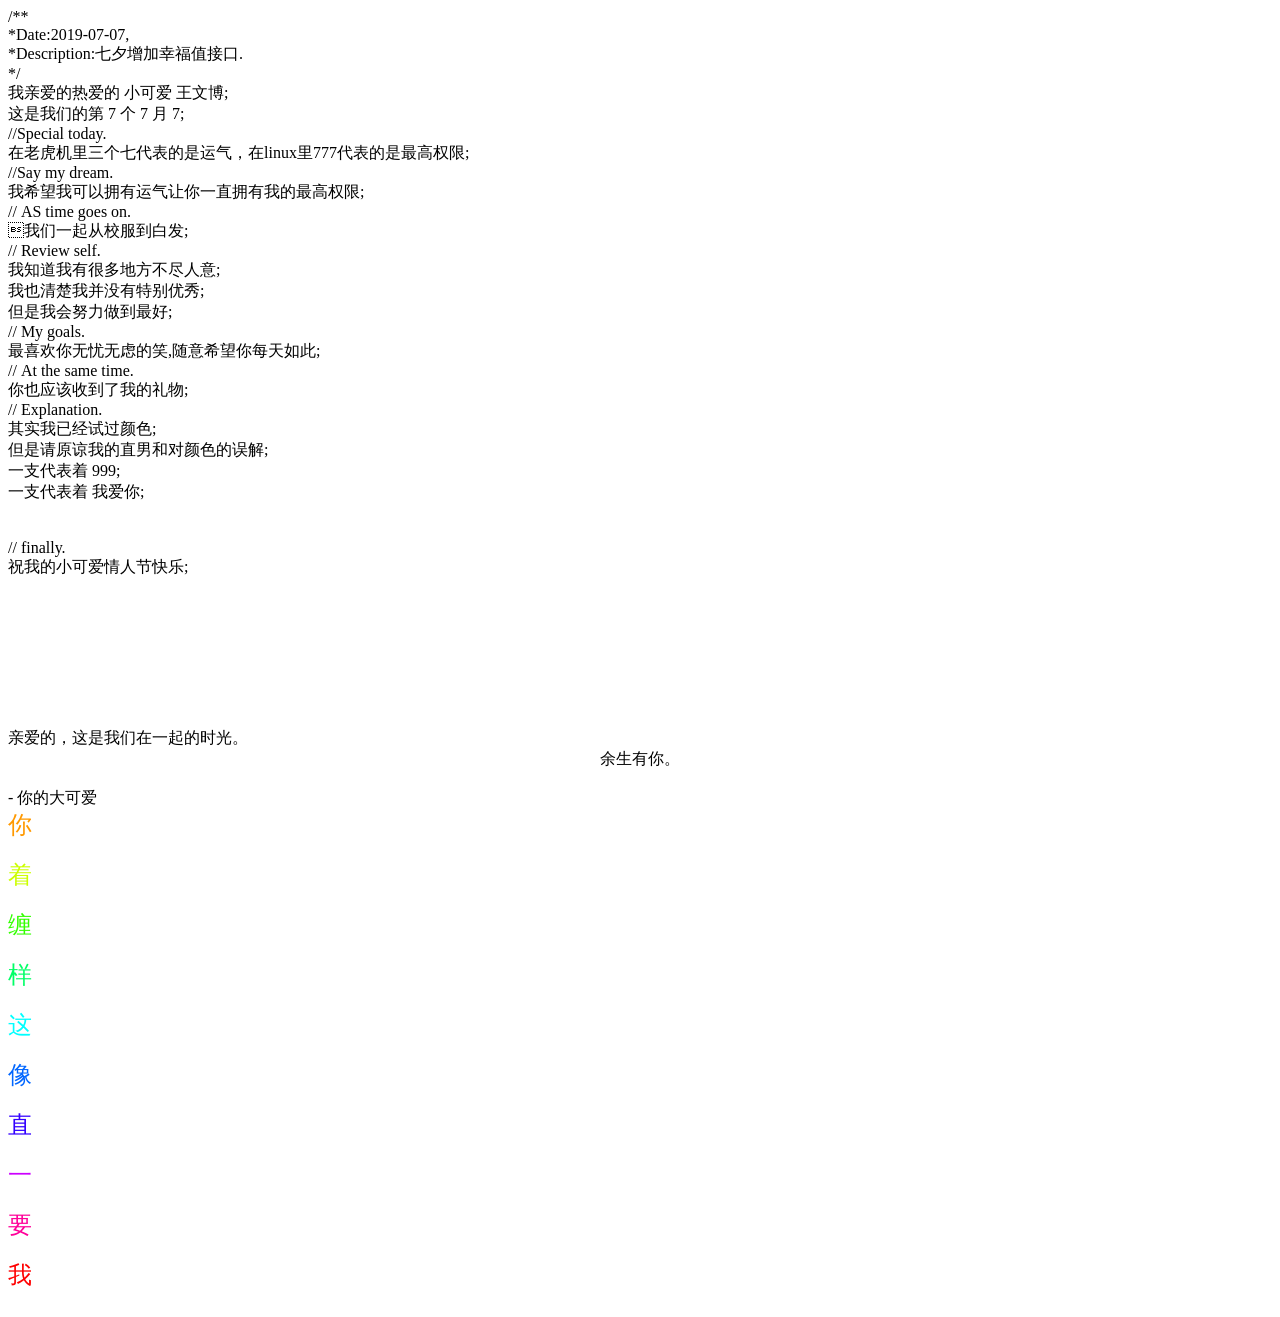
==== index.html @ f60bf196 "Create index.html" ====
<!DOCTYPE html PUBLIC "-//W3C//DTD XHTML 1.0 Transitional//EN" "http://www.w3.org/TR/xhtml1/DTD/xhtml1-transitional.dtd">
<html xmlns="http://www.w3.org/1999/xhtml">
<head>
<meta http-equiv="Content-Type" content="text/html; charset=utf-8" />
<title>致王文博女士 ---------------郝家锐</title>

<style type="text/css">
@font-face {
	font-family: digit;
	src: url('digital-7_mono.ttf') format("truetype");
}
</style>

<link href="css/default.css" type="text/css" rel="stylesheet">
<script type="text/javascript" src="js/jquery.js"></script>
<script type="text/javascript" src="js/garden.js"></script>
<script type="text/javascript" src="js/functions.js"></script>

</head>

<body>

<div id="mainDiv">
	<div id="content">
		<div id="code">
			<span class="comments">/**</span><br />
			<span class="space"/><span class="comments">*Date:2019-07-07,</span><br />
			<span class="space"/><span class="comments">*Description:七夕增加幸福值接口.</span><br />
			<span class="space"/><span class="comments">*/</span><br />
			我亲爱的热爱的 <span class="keyword">小可爱</span> 王文博;<br />
			这是我们的第 <span class="keyword">7</span> 个 <span class="keyword">7</span> 月 <span class="keyword">7</span>;<br />
			<span class="comments">//Special today. </span><br />
			在老虎机里三个七代表的是运气，在linux里777代表的是最高权限;<br />
			<span class="comments">//Say my dream.</span><br />
			我希望我可以拥有运气让你一直拥有我的最高权限;<br />
			<span class="comments">// AS time goes on.</span><br />
			我们一起从校服到白发;<br />
			<span class="comments">// Review self.</span><br />
			我知道我有很多地方不尽人意;<br />
			我也清楚我并没有特别优秀;<br />
			但是我会努力做到最好;<br />
			<span class="comments">// My goals.</span><br />	
			最喜欢你无忧无虑的笑,随意希望你每天如此;<br />
			<span class="comments">// At the same time.</span><br />
			你也应该收到了我的礼物;<br />
			<span class="comments">// Explanation.</span><br />
			其实我已经试过颜色;<br />
			但是请原谅我的直男和对颜色的误解;<br />
			一支代表着 <span class="keyword">999</span>;<br />
			一支代表着 <span class="keyword">我爱你</span>;<br /> 
			<br>
			<br>
			<span class="comments">// finally.</span><br />
			<span class="final">祝我的小可爱情人节快乐;</span>	<br />
		</div>
		<div id="loveHeart">
			<canvas id="garden"></canvas>
			<div id="words">
				<div id="messages">
					亲爱的，这是我们在一起的时光。
					<div id="elapseClock"></div>
				</div>
				<div id="loveu">
					<div style="text-align: center;">余生有你。</div><br/>
					<div class="signature">- 你的大可爱</div>
				</div>
			</div>
		</div>
	</div>
</div>
<div></div>
<script type="text/javascript">
var offsetX = $("#loveHeart").width() / 2;
var offsetY = $("#loveHeart").height() / 2 - 55;
var together = new Date();
together.setFullYear(2012, 11, 11);
together.setHours(11);
together.setMinutes(11);
together.setSeconds(11);
together.setMilliseconds(0);

if (!document.createElement('canvas').getContext) {
	var msg = document.createElement("div");
	msg.id = "errorMsg";
	msg.innerHTML = "Your browser doesn't support HTML5!<br/>Recommend use Chrome 14+/IE 9+/Firefox 7+/Safari 4+"; 
	document.body.appendChild(msg);
	$("#code").css("display", "none")
	$("#copyright").css("position", "absolute");
	$("#copyright").css("bottom", "10px");
	document.execCommand("stop");
} else {
	setTimeout(function () {
		startHeartAnimation();
	}, 5000);

	timeElapse(together);
	setInterval(function () {
		timeElapse(together);
	}, 500);

	adjustCodePosition();
	$("#code").typewriter();
}
</script>
<script type="text/javascript"> 
	var myRainbowSpan;
	;(function(){
	// Your message here (QUOTED STRING)
	var msg = "我要一直像这样缠着你";
	// Set font's style size for calculating dimensions
	// Set to number of desired pixels font size (decimal and negative numbers not allowed)
	var size = 24;
	// Set both to 1 for plain circle, set one of them to 2 for oval
	// Other numbers & decimals can have interesting effects, keep these low (0 to 3)
	var circleY = 0.75; var circleX = 2;
	// The larger this divisor, the smaller the spaces between letters
	// (decimals allowed, not negative numbers)
	var letter_spacing = 5;
	// The larger this multiplier, the bigger the circle/oval
	// (decimals allowed, not negative numbers, some rounding is applied)
	var diameter = 10;
	// Rotation speed, set it negative if you want it to spin clockwise (decimals allowed)
	var rotation = 0.4;
	// This is not the rotation speed, its the reaction speed, keep low!
	// Set this to 1 or a decimal less than one (decimals allowed, not negative numbers)
	var speed = 0.3;
	if (!window.addEventListener && !window.attachEvent || !document.createElement) return;
	msg = msg.split('');
	var n = msg.length - 1, a = Math.round(size * diameter * 0.208333), currStep = 20,
	ymouse = a * circleY + 20, xmouse = a * circleX + 20, y = [], x = [], Y = [], X = [],
	o = document.createElement('div'), oi = document.createElement('div'),
	b = document.compatMode && document.compatMode != "BackCompat"? document.documentElement : document.body,
	mouse = function(e){
	 e = e || window.event;
	 ymouse = !isNaN(e.pageY)? e.pageY : e.clientY; // y-position
	 xmouse = !isNaN(e.pageX)? e.pageX : e.clientX; // x-position
	},
	makecircle = function(){ // rotation/positioning
	 if(init.nopy){
	  o.style.top = (b || document.body).scrollTop + 'px';
	  o.style.left = (b || document.body).scrollLeft + 'px';
	 };
	 currStep -= rotation;
	 for (var d, i = n; i > -1; --i){ // makes the circle
	  d = document.getElementById('iemsg' + i).style;
	  d.top = Math.round(y[i] + a * Math.sin((currStep + i) / letter_spacing) * circleY - 15) + 'px';
	  d.left = Math.round(x[i] + a * Math.cos((currStep + i) / letter_spacing) * circleX) + 'px';
	 };
	},
	drag = function(){ // makes the resistance
	 y[0] = Y[0] += (ymouse - Y[0]) * speed;
	 x[0] = X[0] += (xmouse - 20 - X[0]) * speed;
	 for (var i = n; i > 0; --i){
	  y[i] = Y[i] += (y[i-1] - Y[i]) * speed;
	  x[i] = X[i] += (x[i-1] - X[i]) * speed;
	 };
	 makecircle();
	},
	init = function(){ // appends message divs, & sets initial values for positioning arrays
	oi.id='orgb';
	 if(!isNaN(window.pageYOffset)){
	  ymouse += window.pageYOffset;
	  xmouse += window.pageXOffset;
	 } else init.nopy = true;
	 for (var d, i = n; i > -1; --i){
	  d = document.createElement('div'); d.id = 'iemsg' + i;
	  d.style.height = d.style.width = a + 'px';
	  d.appendChild(document.createTextNode(msg[i]));
	  oi.appendChild(d); y[i] = x[i] = Y[i] = X[i] = 0;
	 };
	 o.appendChild(oi); document.body.appendChild(o);
	 setInterval(drag, 25);
	rgb();
	},
	ascroll = function(){
	 ymouse += window.pageYOffset;
	 xmouse += window.pageXOffset;
	 window.removeEventListener('scroll', ascroll, false);
	};
	o.id = 'outerCircleText'; o.style.fontSize = size + 'px';
	if (window.addEventListener){
	 window.addEventListener('load', init, false);
	 document.addEventListener('mouseover', mouse, false);
	 document.addEventListener('mousemove', mouse, false);
	  if (/Apple/.test(navigator.vendor))
	   window.addEventListener('scroll', ascroll, false);
	}
	else if (window.attachEvent){
	 window.attachEvent('onload', init);
	 document.attachEvent('onmousemove', mouse);
	};
	})();
	function rgb(){
		var orgb=document.getElementById("orgb"); //get span to apply rainbow
	 myRainbowSpan=new RainbowSpan(orgb, 0, 360, 255, 50, 18); //apply static rainbow effect
	 myRainbowSpan.timer=window.setInterval("myRainbowSpan.moveRainbow()", myRainbowSpan.speed);
	}
	</script>
<script type="text/javascript">
		/*
		 * Notes on hue
		 *
		 * This script uses hue rotation in the following manner:
		 * hue=0   is red (#FF0000)
		 * hue=60  is yellow (#FFFF00)
		 * hue=120 is green (#00FF00)
		 * hue=180 is cyan (#00FFFF)
		 * hue=240 is blue (#0000FF)
		 * hue=300 is magenta (#FF00FF)
		 * hue=360 is hue=0 (#FF0000)
		 *
		 * Notes on the script
		 *
		 * This script should function in any browser that supports document.getElementById
		 * It has been tested in Netscape7, Mozilla Firefox 1.0, and Internet Explorer 6
		 *
		 * Accessibility
		 *
		 * The script does not write the string out, but rather takes it from an existing
		 * HTML element. Therefore, users with javascript disabled will not be adverely affected.
		 * They just won't get the pretty colors.
		 */
		 
		/*
		 * splits par.firstChild.data into 1 span for each letter
		 * ARGUMENTS
		 *   span - HTML element containing a text node as the only element
		 */
		function toSpans(span) {
		  var str=span.firstChild.data;
		  var a=str.length;
		  span.removeChild(span.firstChild);
		  for(var i=0; i<a; i++) {
			var theSpan=document.createElement("SPAN");
			theSpan.appendChild(document.createTextNode(str.charAt(i)));
			span.appendChild(theSpan);
		  }
		}
		function RainbowSpan(span, hue, deg, brt, spd, hspd) {
			this.deg=(deg==null?360:Math.abs(deg));
			this.hue=(hue==null?0:Math.abs(hue)%360);
			this.hspd=(hspd==null?3:Math.abs(hspd)%360);
			//this.length=span.firstChild.data.length;
			this.length=span.childElementCount;
			this.span=span;
			this.speed=(spd==null?50:Math.abs(spd));
			this.hInc=this.deg/this.length;
			this.brt=(brt==null?255:Math.abs(brt)%256);
			this.timer=null;
			//toSpans(span);
			this.moveRainbow();
		}
		RainbowSpan.prototype.moveRainbow = function() {
		  if(this.hue>359) this.hue-=360;
		  var color;
		  var b=this.brt;
		  var a=this.length;
		  var h=this.hue;
		 
		  for(var i=0; i<a; i++) {
		 
			if(h>359) h-=360;
		 
			if(h<60) { color=Math.floor(((h)/60)*b); red=b;grn=color;blu=0; }
			else if(h<120) { color=Math.floor(((h-60)/60)*b); red=b-color;grn=b;blu=0; }
			else if(h<180) { color=Math.floor(((h-120)/60)*b); red=0;grn=b;blu=color; }
			else if(h<240) { color=Math.floor(((h-180)/60)*b); red=0;grn=b-color;blu=b; }
			else if(h<300) { color=Math.floor(((h-240)/60)*b); red=color;grn=0;blu=b; }
			else { color=Math.floor(((h-300)/60)*b); red=b;grn=0;blu=b-color; }
		 
			h+=this.hInc;
		 
			this.span.childNodes[i].style.color="rgb("+red+", "+grn+", "+blu+")";
		  }
		  this.hue+=this.hspd;
		}
		// End -->
</script>

<div style="text-align:center;clear:both">
</div>
</body>
</html>
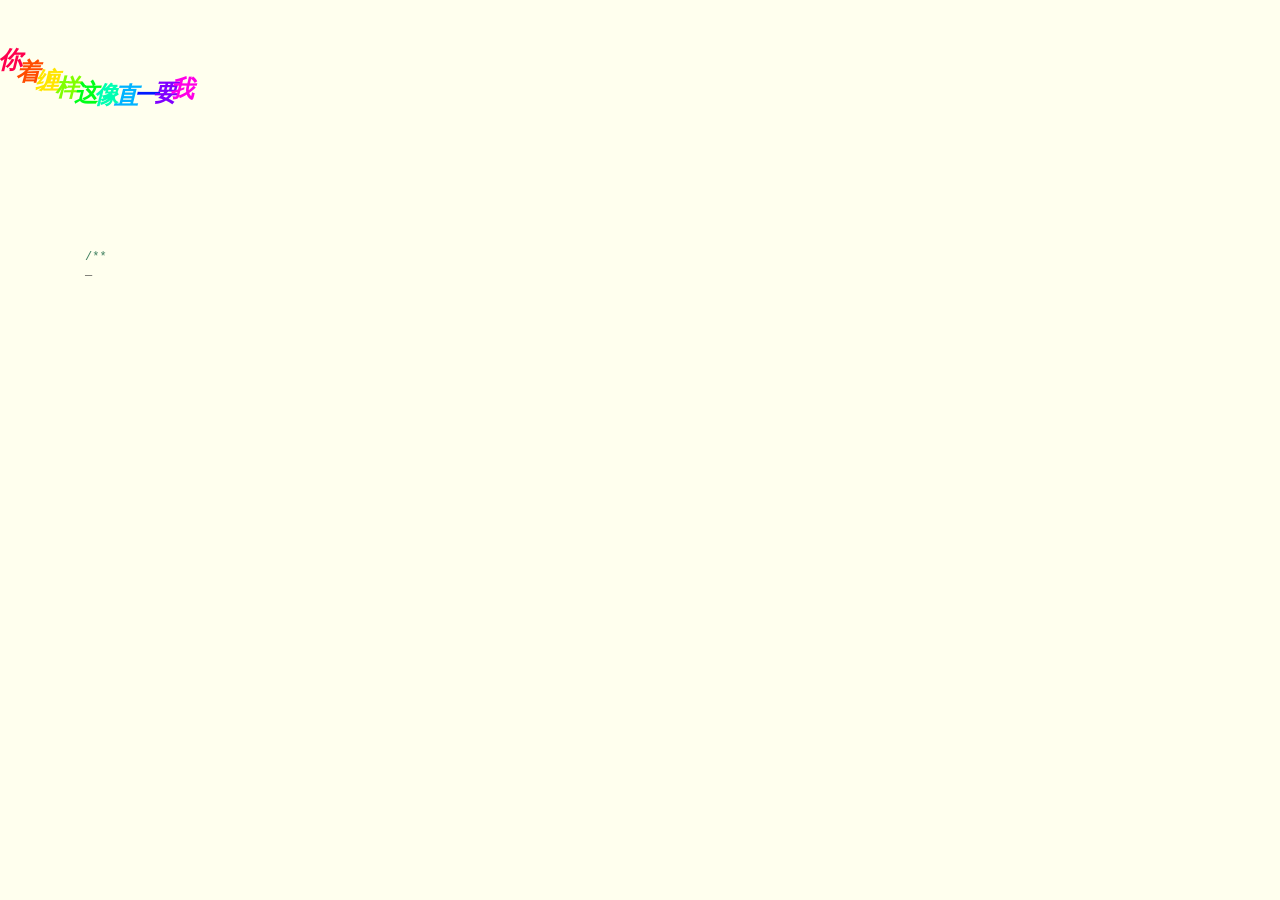
==== commit bc07099b: "Update index.html" ====
--- a/index.html
+++ b/index.html
@@ -40,7 +40,7 @@
 			我也清楚我并没有特别优秀;<br />
 			但是我会努力做到最好;<br />
 			<span class="comments">// My goals.</span><br />	
-			最喜欢你无忧无虑的笑,随意希望你每天如此;<br />
+			最喜欢你无忧无虑的笑,所以希望你每天如此;<br />
 			<span class="comments">// At the same time.</span><br />
 			你也应该收到了我的礼物;<br />
 			<span class="comments">// Explanation.</span><br />
--- a/css/default.css
+++ b/css/default.css
@@ -0,0 +1,23 @@
+body{margin:0;padding:0;background:#ffe;font-size:12px;overflow:auto}
+#outerCircleText{font-style: italic;font-weight: bold;font-family: 'comic sans ms', verdana, arial;position: absolute;top: 0;left: 0;z-index: 3000;cursor: default;}
+#outerCircleText div {position: relative;}
+#outerCircleText div div {position: absolute;top: 0;left: 0;text-align: center;}
+#mainDiv{width:100%;height:100%}
+#loveHeart{float:left;width:670px;height:625px}
+#garden{width:100%;height:100%}
+#elapseClock{text-align:right;font-size:18px;margin-top:10px;margin-bottom:10px}
+#words{font-family:"sans-serif";width:500px;font-size:24px;color:#666}
+#messages{display:none}
+#elapseClock .digit{font-family:"digit";font-size:36px}
+#loveu{padding:5px;font-size:22px;margin-top:80px;margin-right:120px;text-align:right;display:none}
+#loveu .signature{margin-top:10px;font-size:20px;font-style:italic}
+#clickSound{display:none}
+#code{float:left;width:440px;height:400px;color:#333;font-family:"Consolas","Monaco","Bitstream Vera Sans Mono","Courier New","sans-serif";font-size:12px}
+#code .string{color:#2a36ff}
+#code .keyword{color:#7f0055;font-weight:bold}
+#code .placeholder{margin-left:15px}#code .space{margin-left:7px}
+#code .comments{color:#3f7f5f}
+#code .final{color: #e41e0ed4;font-weight: bold;margin-left: 20px;}
+#copyright{margin-top:10px;text-align:center;width:100%;color:#666}
+#errorMsg{width:100%;text-align:center;font-size:24px;position:absolute;top:100px;left:0}
+#copyright a{color:#666}
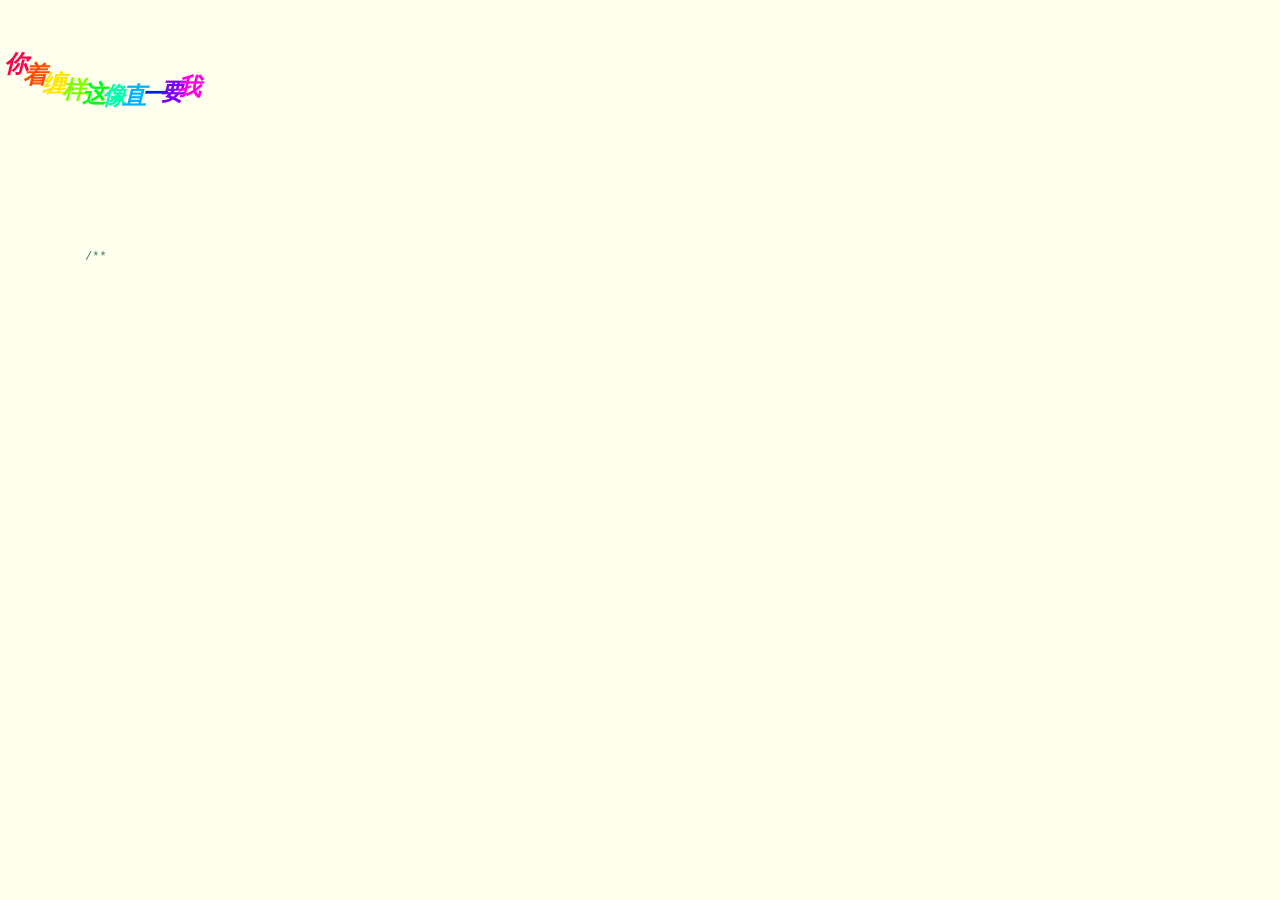
==== commit b717c7a0: "Update index.html" ====
--- a/index.html
+++ b/index.html
@@ -46,8 +46,11 @@
 			<span class="comments">// Explanation.</span><br />
 			其实我已经试过颜色;<br />
 			但是请原谅我的直男和对颜色的误解;<br />
-			一支代表着 <span class="keyword">999</span>;<br />
-			一支代表着 <span class="keyword">我爱你</span>;<br /> 
+			虽然可能他们不是那么的适合你;<br />
+			但是他们是我给你最好的寓意;<br />
+			<span class="comments">// Symbol.</span><br />
+			一支说着 <span class="keyword">999</span>;<br />
+			一支说着 <span class="keyword">我爱你</span>;<br /> 
 			<br>
 			<br>
 			<span class="comments">// finally.</span><br />
